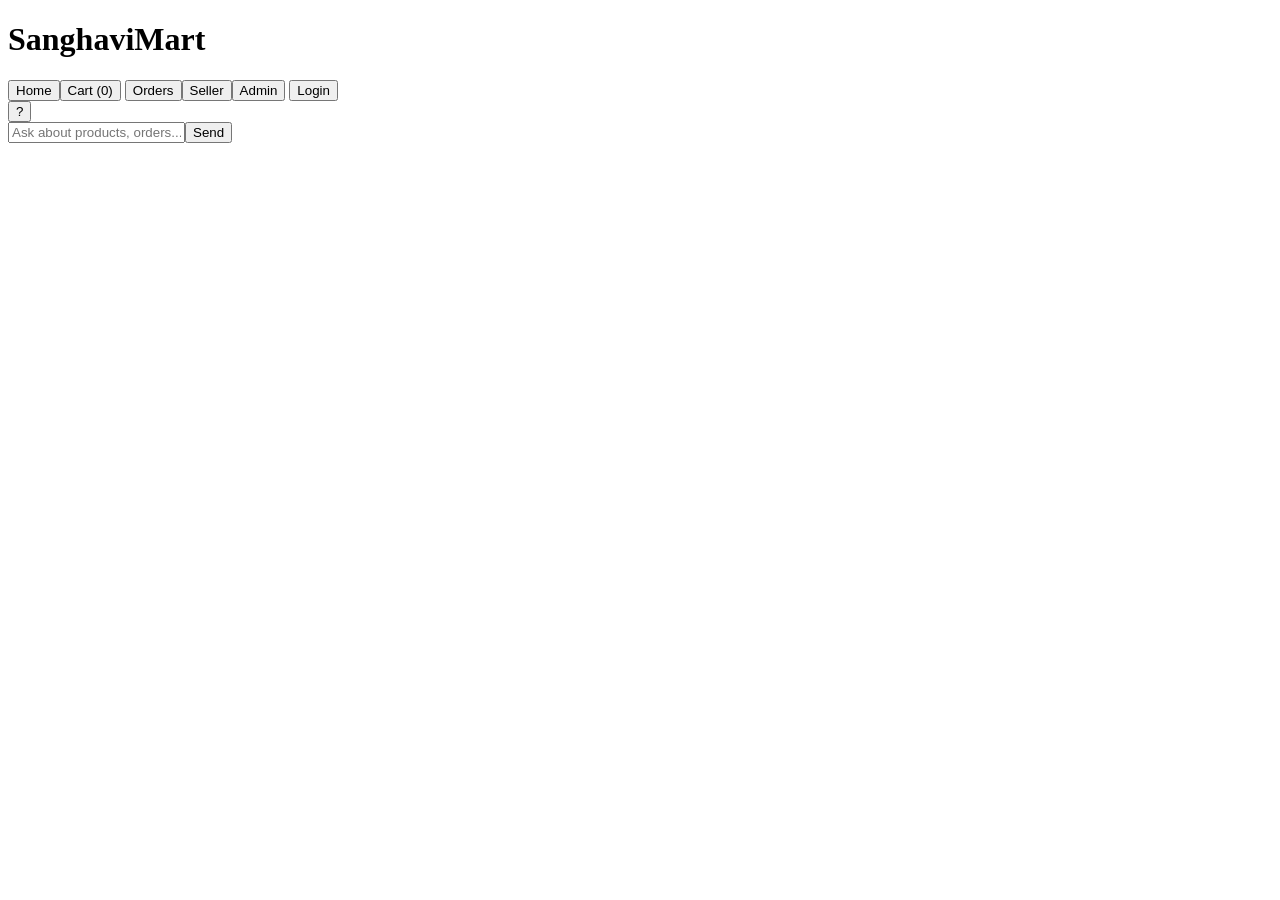
==== public/index.html @ f291d212 "v1.1.0: SanghaviMart marketplace — F1-F8 + O2/O3/O4, Drogon backend, migrations, CI, deploy" ====
<!DOCTYPE html>
<html lang="en">
<head><meta charset="utf-8"><meta name="viewport" content="width=device-width,initial-scale=1">
<title>SanghaviMart</title><link rel="stylesheet" href="/style.css"></head>
<body>
<header><h1>SanghaviMart</h1>
<nav>
<button data-v="home">Home</button><button data-v="cart">Cart (<span id="cartN">0</span>)</button>
<button data-v="orders">Orders</button><button data-v="seller">Seller</button><button data-v="admin">Admin</button>
<button data-v="auth">Login</button>
</nav></header>
<main id="app"></main>
<button id="chatFab" title="Chat with us">?</button>
<div id="chatPanel"><div id="chatLog"></div>
<form id="chatForm"><input id="chatIn" maxlength="500" placeholder="Ask about products, orders..." autocomplete="off"><button>Send</button></form></div>
<script src="/app.js"></script>
</body></html>
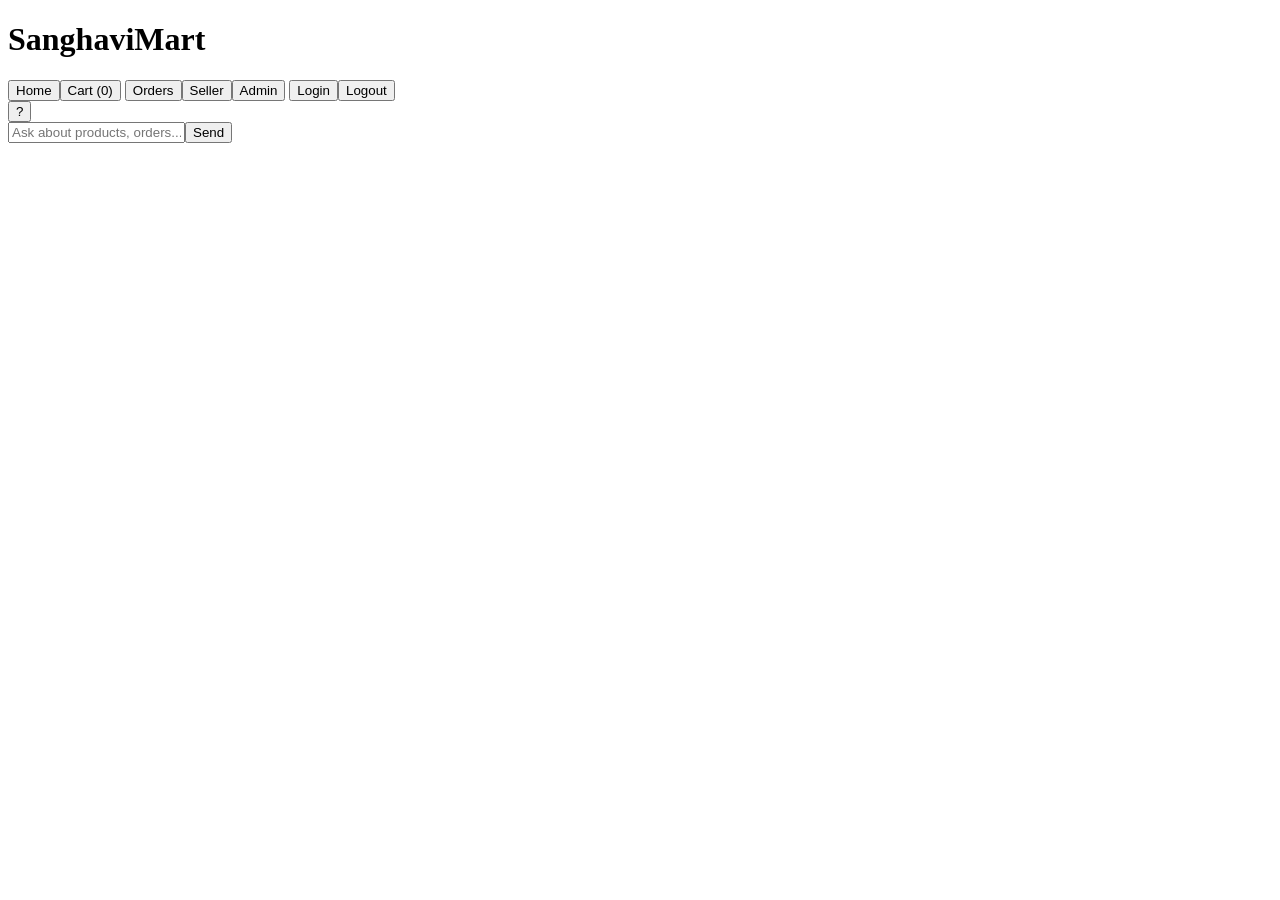
==== commit c7969a69: "v1.2.0: pure-Vercel stateless backend — JWT auth, pg chat limits, PORT env, Dockerfile.vercel" ====
--- a/public/index.html
+++ b/public/index.html
@@ -7,7 +7,7 @@
 <nav>
 <button data-v="home">Home</button><button data-v="cart">Cart (<span id="cartN">0</span>)</button>
 <button data-v="orders">Orders</button><button data-v="seller">Seller</button><button data-v="admin">Admin</button>
-<button data-v="auth">Login</button>
+<button data-v="auth">Login</button><button id="logoutBtn">Logout</button>
 </nav></header>
 <main id="app"></main>
 <button id="chatFab" title="Chat with us">?</button>
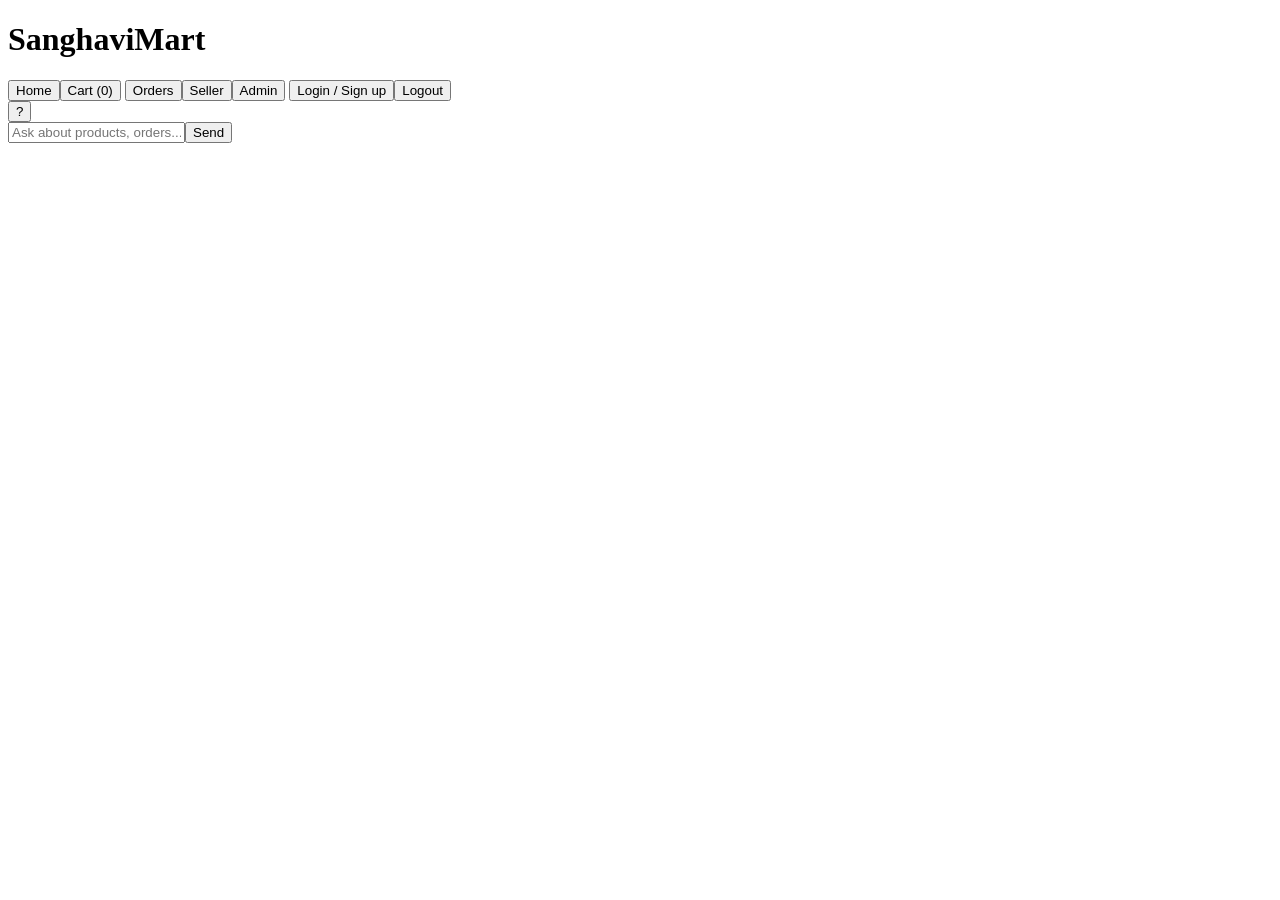
==== commit 65866198: "auth UX: signposted login/signup view, offline notice, free-port run-local" ====
--- a/public/index.html
+++ b/public/index.html
@@ -1,13 +1,13 @@
 <!DOCTYPE html>
 <html lang="en">
 <head><meta charset="utf-8"><meta name="viewport" content="width=device-width,initial-scale=1">
-<title>SanghaviMart</title><link rel="stylesheet" href="/style.css"></head>
+<title>SanghaviMart</title><link rel="icon" href="data:,"><link rel="stylesheet" href="/style.css"></head>
 <body>
 <header><h1>SanghaviMart</h1>
 <nav>
 <button data-v="home">Home</button><button data-v="cart">Cart (<span id="cartN">0</span>)</button>
 <button data-v="orders">Orders</button><button data-v="seller">Seller</button><button data-v="admin">Admin</button>
-<button data-v="auth">Login</button><button id="logoutBtn">Logout</button>
+<button data-v="auth">Login / Sign up</button><button id="logoutBtn">Logout</button>
 </nav></header>
 <main id="app"></main>
 <button id="chatFab" title="Chat with us">?</button>
